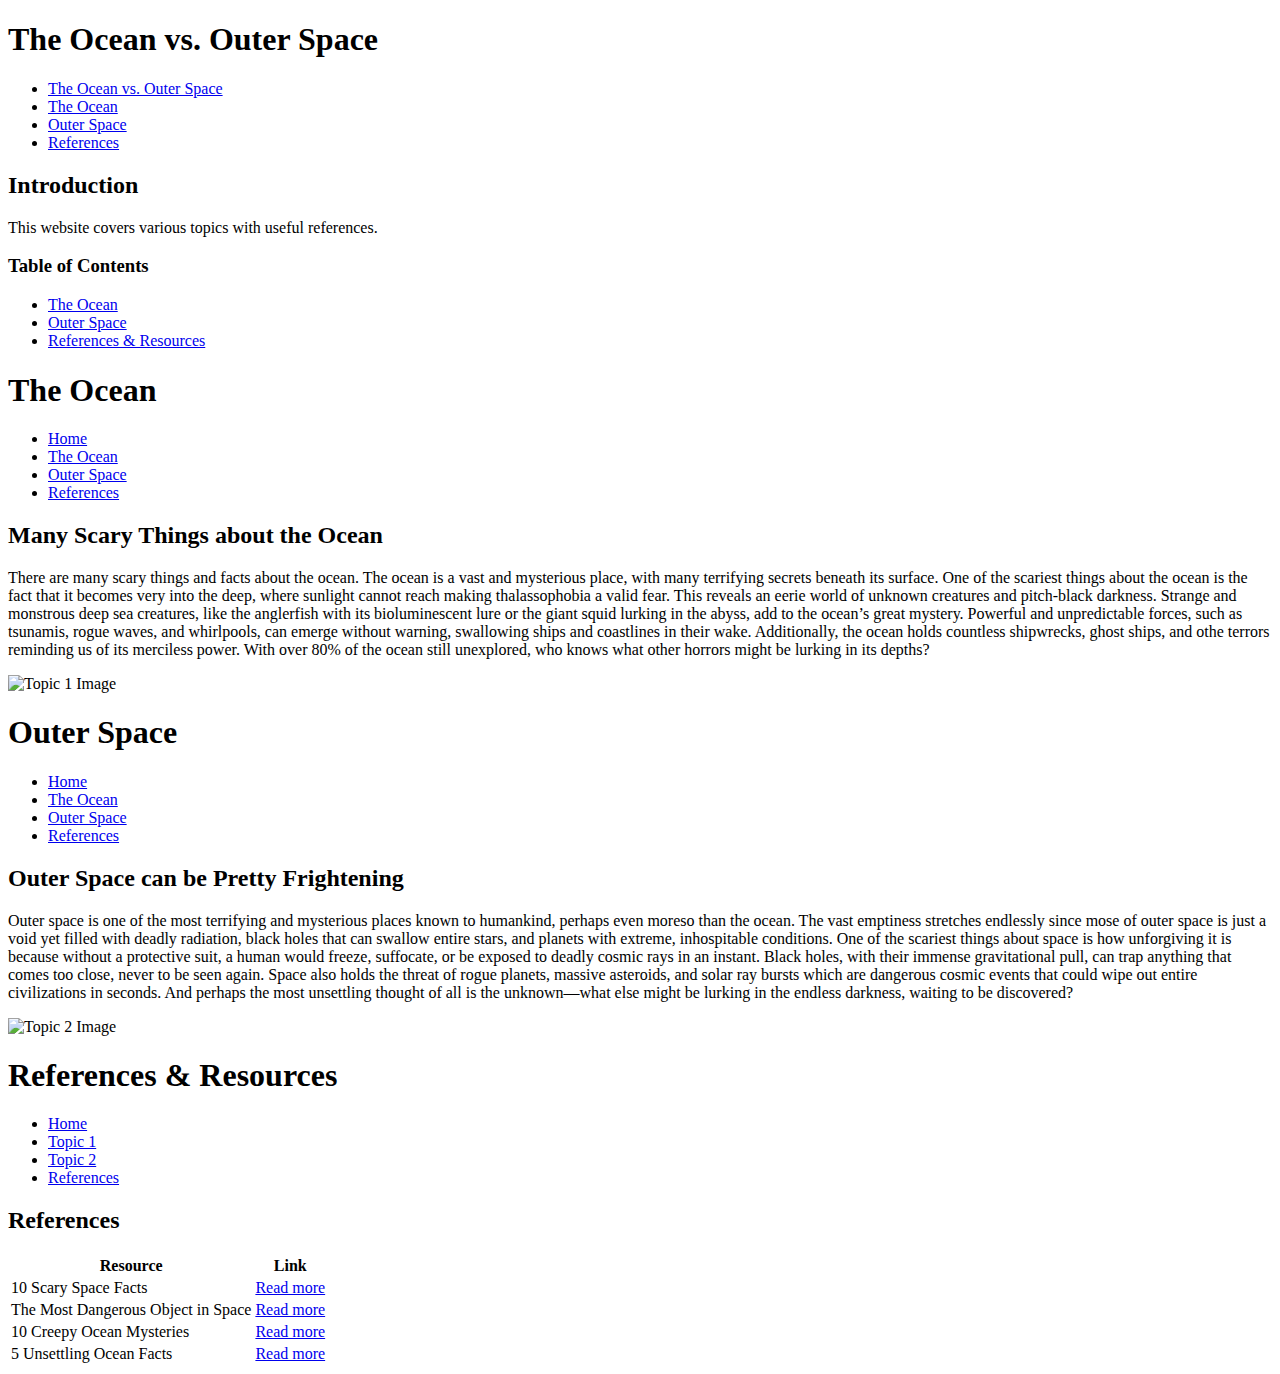
==== index.html @ 81231b38 "Rename Komlan.HTML to index.html" ====
<!-- index.html (Homepage) -->
<!DOCTYPE html>
<html lang="en">
<head>
  <meta charset="UTF-8">
    <meta name="viewport" content="width=device-width, initial-scale=1.0">
    <title>The Ocean vs. Outer Space What's Scarier</title>
    <link rel="stylesheet" href="style.css">
</head>
<body>
    <header>
        <h1>The Ocean vs. Outer Space</h1>
    </header>
    <div class="container">
        <nav class="sidebar">
            <ul>
                <li><a href="index.html">The Ocean vs. Outer Space</a></li>
                <li><a href="the_ocean.html">The Ocean</a></li>
                <li><a href="outer_space.html">Outer Space</a></li>
                <li><a href="references.html">References</a></li>
            </ul>
        </nav>
        <main class="content">
            <h2>Introduction</h2>
            <p>This website covers various topics with useful references.</p>
            <h3>Table of Contents</h3>
            <ul>
                <li><a href="the_ocean.html">The Ocean</a></li>
                <li><a href="outer_space.html">Outer Space</a></li>
                <li><a href="references.html">References & Resources</a></li>
            </ul>
        </main>
    </div>
</body>
</html>

<!-- topic1.html (Topic Page 1) -->
<!DOCTYPE html>
<html lang="en">
<head>
    <meta charset="UTF-8">
    <meta name="viewport" content="width=device-width, initial-scale=1.0">
    <title>The Ocean</title>
    <link rel="stylesheet" href="style.css">
</head>
<body>
    <header>
        <h1>The Ocean</h1>
    </header>
    <div class="container">
        <nav class="sidebar">
            <ul>
                <li><a href="index.html">Home</a></li>
                <li><a href="the_ocean.html">The Ocean</a></li>
                <li><a href="outer_space.html">Outer Space</a></li>
                <li><a href="references.html">References</a></li>
            </ul>
        </nav>
        <main class="content">
            <h2>Many Scary Things about the Ocean</h2>
            <p>There are many scary things and facts about the ocean. The ocean is a vast and mysterious place, with many terrifying secrets beneath its surface. One of the scariest things about the ocean is the fact that it becomes very into the deep, where sunlight cannot reach making thalassophobia a valid fear. This reveals an eerie world of unknown creatures and pitch-black darkness. Strange and monstrous deep sea creatures, like the anglerfish with its bioluminescent lure or the giant squid lurking in the abyss, add to the ocean’s great mystery. Powerful and unpredictable forces, such as tsunamis, rogue waves, and whirlpools, can emerge without warning, swallowing ships and coastlines in their wake. Additionally, the ocean holds countless shipwrecks, ghost ships, and othe terrors reminding us of its merciless power. With over 80% of the ocean still unexplored, who knows what other horrors might be lurking in its depths?</p>
            <img src="images/topic1.jpg" alt="Topic 1 Image">
        </main>
    </div>
</body>
</html>

<!-- topic2.html (Topic Page 2) -->
<!DOCTYPE html>
<html lang="en">
<head>
    <meta charset="UTF-8">
    <meta name="viewport" content="width=device-width, initial-scale=1.0">
    <title>Outer Space</title>
    <link rel="stylesheet" href="style.css">
</head>
<body>
    <header>
        <h1>Outer Space</h1>
    </header>
    <div class="container">
        <nav class="sidebar">
            <ul>
                <li><a href="index.html">Home</a></li>
                <li><a href="the_ocean.html">The Ocean</a></li>
                <li><a href="outer_space.html">Outer Space</a></li>
                <li><a href="references.html">References</a></li>
            </ul>
        </nav>
        <main class="content">
            <h2>Outer Space can be Pretty Frightening</h2>
            <p>Outer space is one of the most terrifying and mysterious places known to humankind, perhaps even moreso than the ocean. The vast emptiness stretches endlessly since mose of outer space is just a void yet filled with deadly radiation, black holes that can swallow entire stars, and planets with extreme, inhospitable conditions. One of the scariest things about space is how unforgiving it is because without a protective suit, a human would freeze, suffocate, or be exposed to deadly cosmic rays in an instant. Black holes, with their immense gravitational pull, can trap anything that comes too close, never to be seen again. Space also holds the threat of rogue planets, massive asteroids, and solar ray bursts which are dangerous cosmic events that could wipe out entire civilizations in seconds. And perhaps the most unsettling thought of all is the unknown—what else might be lurking in the endless darkness, waiting to be discovered?</p>
            <img src="images/topic2.jpg" alt="Topic 2 Image">
        </main>
    </div>
</body>
</html>

<!-- references.html (References Page) -->
<!DOCTYPE html>
<html lang="en">
<head>
    <meta charset="UTF-8">
    <meta name="viewport" content="width=device-width, initial-scale=1.0">
    <title>References</title>
    <link rel="stylesheet" href="style.css">
</head>
<body>
    <header>
        <h1>References & Resources</h1>
    </header>
    <div class="container">
        <nav class="sidebar">
            <ul>
                <li><a href="index.html">Home</a></li>
                <li><a href="topic1.html">Topic 1</a></li>
                <li><a href="topic2.html">Topic 2</a></li>
                <li><a href="references.html">References</a></li>
            </ul>
        </nav>
        <main class="content">
            <h2>References</h2>
            <table>
                <tr>
                    <th>Resource</th>
                    <th>Link</th>
                </tr>
                <tr>
                    <td>10 Scary Space Facts</td>
                    <td><a href="https://spacecurios.com/blogs/blog/10-scary-space-facts-that-will-change-how-you-think-about-outer-space" target="_blank">Read more</a></td>
                </tr>
                <tr>
                    <td>The Most Dangerous Object in Space</td>
                    <td><a href="https://www.businesstoday.in/visualstories/news/100-miles-wide-the-most-dangerous-object-in-space-isnt-a-black-hole-177286-08-10-2024" target="_blank">Read more</a></td>
                </tr>
                <tr>
                    <td>10 Creepy Ocean Mysteries</td>
                    <td><a href="https://listverse.com/2024/02/05/10-incredibly-creepy-things-we-still-dont-know-about-the-ocean/" target="_blank">Read more</a></td>
                </tr>
                <tr>
                    <td>5 Unsettling Ocean Facts</td>
                    <td><a href="https://thedaily.case.edu/5-unsettling-facts-you-might-not-know-about-the-ocean/" target="_blank">Read more</a></td>
                </tr>
            </table>
        </main>
    </div>
</body>
</html>
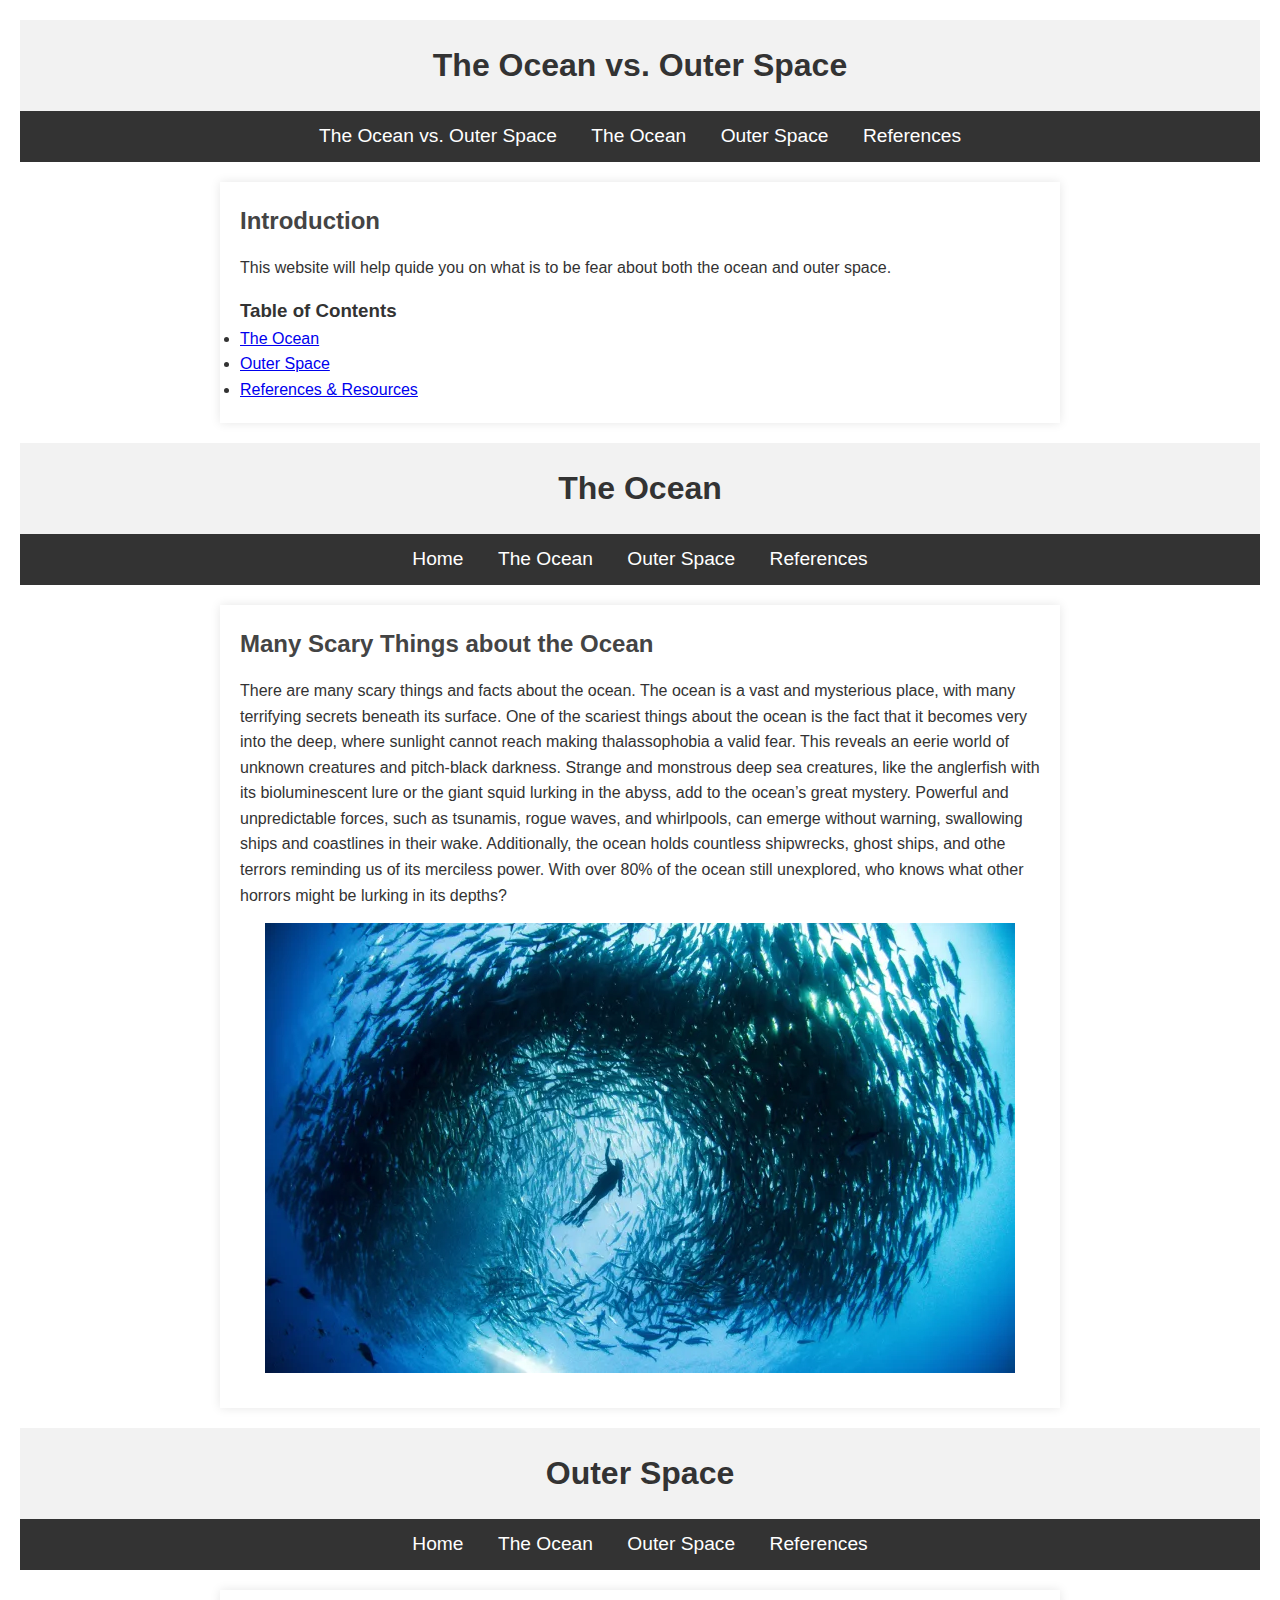
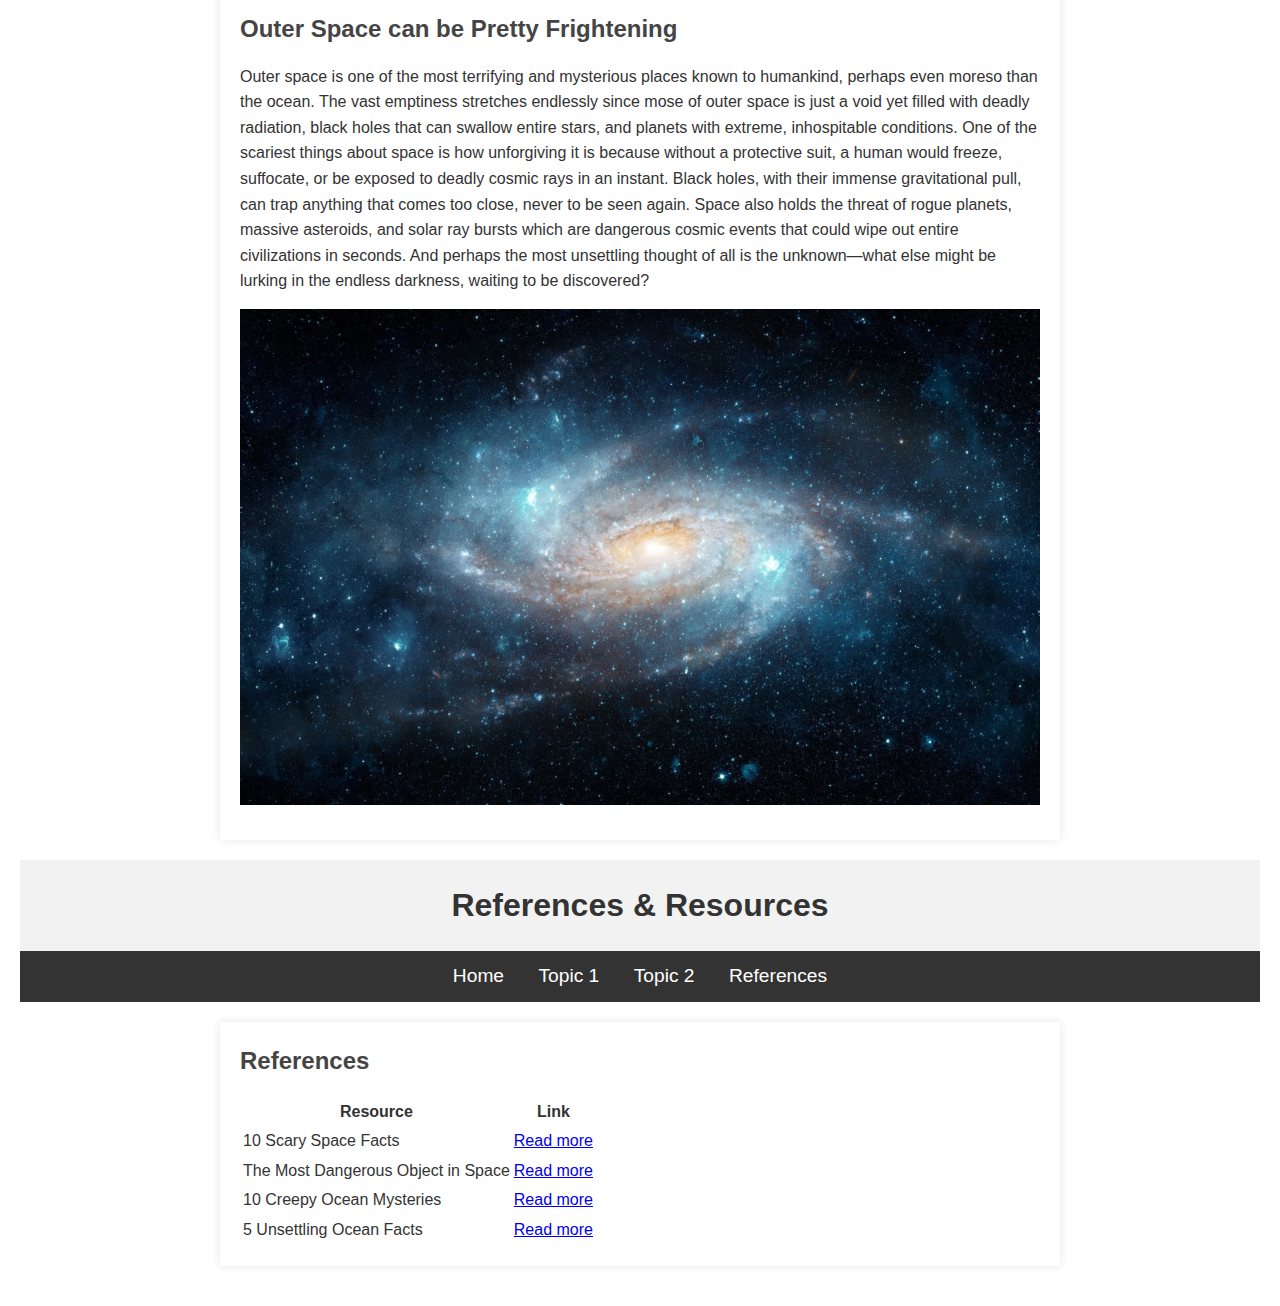
==== commit afa3c246: "Update and rename komlan.html to index.html" ====
--- a/index.html
+++ b/index.html
@@ -1,148 +1,148 @@
-<!-- index.html (Homepage) -->
-<!DOCTYPE html>
-<html lang="en">
-<head>
-  <meta charset="UTF-8">
-    <meta name="viewport" content="width=device-width, initial-scale=1.0">
-    <title>The Ocean vs. Outer Space What's Scarier</title>
-    <link rel="stylesheet" href="style.css">
-</head>
-<body>
-    <header>
-        <h1>The Ocean vs. Outer Space</h1>
-    </header>
-    <div class="container">
-        <nav class="sidebar">
-            <ul>
-                <li><a href="index.html">The Ocean vs. Outer Space</a></li>
-                <li><a href="the_ocean.html">The Ocean</a></li>
-                <li><a href="outer_space.html">Outer Space</a></li>
-                <li><a href="references.html">References</a></li>
-            </ul>
-        </nav>
-        <main class="content">
-            <h2>Introduction</h2>
-            <p>This website covers various topics with useful references.</p>
-            <h3>Table of Contents</h3>
-            <ul>
-                <li><a href="the_ocean.html">The Ocean</a></li>
-                <li><a href="outer_space.html">Outer Space</a></li>
-                <li><a href="references.html">References & Resources</a></li>
-            </ul>
-        </main>
-    </div>
-</body>
-</html>
-
-<!-- topic1.html (Topic Page 1) -->
-<!DOCTYPE html>
-<html lang="en">
-<head>
-    <meta charset="UTF-8">
-    <meta name="viewport" content="width=device-width, initial-scale=1.0">
-    <title>The Ocean</title>
-    <link rel="stylesheet" href="style.css">
-</head>
-<body>
-    <header>
-        <h1>The Ocean</h1>
-    </header>
-    <div class="container">
-        <nav class="sidebar">
-            <ul>
-                <li><a href="index.html">Home</a></li>
-                <li><a href="the_ocean.html">The Ocean</a></li>
-                <li><a href="outer_space.html">Outer Space</a></li>
-                <li><a href="references.html">References</a></li>
-            </ul>
-        </nav>
-        <main class="content">
-            <h2>Many Scary Things about the Ocean</h2>
-            <p>There are many scary things and facts about the ocean. The ocean is a vast and mysterious place, with many terrifying secrets beneath its surface. One of the scariest things about the ocean is the fact that it becomes very into the deep, where sunlight cannot reach making thalassophobia a valid fear. This reveals an eerie world of unknown creatures and pitch-black darkness. Strange and monstrous deep sea creatures, like the anglerfish with its bioluminescent lure or the giant squid lurking in the abyss, add to the ocean’s great mystery. Powerful and unpredictable forces, such as tsunamis, rogue waves, and whirlpools, can emerge without warning, swallowing ships and coastlines in their wake. Additionally, the ocean holds countless shipwrecks, ghost ships, and othe terrors reminding us of its merciless power. With over 80% of the ocean still unexplored, who knows what other horrors might be lurking in its depths?</p>
-            <img src="images/topic1.jpg" alt="Topic 1 Image">
-        </main>
-    </div>
-</body>
-</html>
-
-<!-- topic2.html (Topic Page 2) -->
-<!DOCTYPE html>
-<html lang="en">
-<head>
-    <meta charset="UTF-8">
-    <meta name="viewport" content="width=device-width, initial-scale=1.0">
-    <title>Outer Space</title>
-    <link rel="stylesheet" href="style.css">
-</head>
-<body>
-    <header>
-        <h1>Outer Space</h1>
-    </header>
-    <div class="container">
-        <nav class="sidebar">
-            <ul>
-                <li><a href="index.html">Home</a></li>
-                <li><a href="the_ocean.html">The Ocean</a></li>
-                <li><a href="outer_space.html">Outer Space</a></li>
-                <li><a href="references.html">References</a></li>
-            </ul>
-        </nav>
-        <main class="content">
-            <h2>Outer Space can be Pretty Frightening</h2>
-            <p>Outer space is one of the most terrifying and mysterious places known to humankind, perhaps even moreso than the ocean. The vast emptiness stretches endlessly since mose of outer space is just a void yet filled with deadly radiation, black holes that can swallow entire stars, and planets with extreme, inhospitable conditions. One of the scariest things about space is how unforgiving it is because without a protective suit, a human would freeze, suffocate, or be exposed to deadly cosmic rays in an instant. Black holes, with their immense gravitational pull, can trap anything that comes too close, never to be seen again. Space also holds the threat of rogue planets, massive asteroids, and solar ray bursts which are dangerous cosmic events that could wipe out entire civilizations in seconds. And perhaps the most unsettling thought of all is the unknown—what else might be lurking in the endless darkness, waiting to be discovered?</p>
-            <img src="images/topic2.jpg" alt="Topic 2 Image">
-        </main>
-    </div>
-</body>
-</html>
-
-<!-- references.html (References Page) -->
-<!DOCTYPE html>
-<html lang="en">
-<head>
-    <meta charset="UTF-8">
-    <meta name="viewport" content="width=device-width, initial-scale=1.0">
-    <title>References</title>
-    <link rel="stylesheet" href="style.css">
-</head>
-<body>
-    <header>
-        <h1>References & Resources</h1>
-    </header>
-    <div class="container">
-        <nav class="sidebar">
-            <ul>
-                <li><a href="index.html">Home</a></li>
-                <li><a href="topic1.html">Topic 1</a></li>
-                <li><a href="topic2.html">Topic 2</a></li>
-                <li><a href="references.html">References</a></li>
-            </ul>
-        </nav>
-        <main class="content">
-            <h2>References</h2>
-            <table>
-                <tr>
-                    <th>Resource</th>
-                    <th>Link</th>
-                </tr>
-                <tr>
-                    <td>10 Scary Space Facts</td>
-                    <td><a href="https://spacecurios.com/blogs/blog/10-scary-space-facts-that-will-change-how-you-think-about-outer-space" target="_blank">Read more</a></td>
-                </tr>
-                <tr>
-                    <td>The Most Dangerous Object in Space</td>
-                    <td><a href="https://www.businesstoday.in/visualstories/news/100-miles-wide-the-most-dangerous-object-in-space-isnt-a-black-hole-177286-08-10-2024" target="_blank">Read more</a></td>
-                </tr>
-                <tr>
-                    <td>10 Creepy Ocean Mysteries</td>
-                    <td><a href="https://listverse.com/2024/02/05/10-incredibly-creepy-things-we-still-dont-know-about-the-ocean/" target="_blank">Read more</a></td>
-                </tr>
-                <tr>
-                    <td>5 Unsettling Ocean Facts</td>
-                    <td><a href="https://thedaily.case.edu/5-unsettling-facts-you-might-not-know-about-the-ocean/" target="_blank">Read more</a></td>
-                </tr>
-            </table>
-        </main>
-    </div>
-</body>
-</html>
+<!-- index.html (Homepage) -->
+<!DOCTYPE html>
+<html lang="en">
+<head>
+  <meta charset="UTF-8">
+    <meta name="viewport" content="width=device-width, initial-scale=1.0">
+    <title>The Ocean vs. Outer Space What's Scarier</title>
+    <link rel="stylesheet" href="komlan.css">
+</head>
+<body class="home">
+    <header>
+        <h1>The Ocean vs. Outer Space</h1>
+    </header>
+    <div class="container">
+        <nav class="sidebar">
+            <ul>
+                <li><a href="komlan.html">The Ocean vs. Outer Space</a></li>
+                <li><a href="komlan2.html">The Ocean</a></li>
+                <li><a href="komlan3.html">Outer Space</a></li>
+                <li><a href="references.html">References</a></li>
+            </ul>
+        </nav>
+        <main class="content">
+            <h2>Introduction</h2>
+            <p>This website will help quide you on what is to be fear about both the ocean and outer space.</p>
+            <h3>Table of Contents</h3>
+            <ul>
+                <li><a href="komlan2.html">The Ocean</a></li>
+                <li><a href="komlan3.html">Outer Space</a></li>
+                <li><a href="references.html">References & Resources</a></li>
+            </ul>
+        </main>
+    </div>
+</body>
+</html>
+
+<!-- komlan2.html (Topic Page 1) -->
+<!DOCTYPE html>
+<html lang="en">
+<head>
+    <meta charset="UTF-8">
+    <meta name="viewport" content="width=device-width, initial-scale=1.0">
+    <title>The Ocean</title>
+    <link rel="stylesheet" href="style.css">
+</head>
+<body class="ocean">
+    <header>
+        <h1>The Ocean</h1>
+    </header>
+    <div class="container">
+        <nav class="sidebar">
+            <ul>
+                <li><a href="komlan.html">Home</a></li>
+                <li><a href="komlan2.html">The Ocean</a></li>
+                <li><a href="komlan3.html">Outer Space</a></li>
+                <li><a href="references.html">References</a></li>
+            </ul>
+        </nav>
+        <main class="content">
+            <h2>Many Scary Things about the Ocean</h2>
+            <p>There are many scary things and facts about the ocean. The ocean is a vast and mysterious place, with many terrifying secrets beneath its surface. One of the scariest things about the ocean is the fact that it becomes very into the deep, where sunlight cannot reach making thalassophobia a valid fear. This reveals an eerie world of unknown creatures and pitch-black darkness. Strange and monstrous deep sea creatures, like the anglerfish with its bioluminescent lure or the giant squid lurking in the abyss, add to the ocean’s great mystery. Powerful and unpredictable forces, such as tsunamis, rogue waves, and whirlpools, can emerge without warning, swallowing ships and coastlines in their wake. Additionally, the ocean holds countless shipwrecks, ghost ships, and othe terrors reminding us of its merciless power. With over 80% of the ocean still unexplored, who knows what other horrors might be lurking in its depths?</p>
+            <img src="ocean.jpg" alt="The Ocean">
+        </main>
+    </div>
+</body>
+</html>
+
+<!-- topic2.html (Topic Page 2) -->
+<!DOCTYPE html>
+<html lang="en">
+<head>
+    <meta charset="UTF-8">
+    <meta name="viewport" content="width=device-width, initial-scale=1.0">
+    <title>Outer Space</title>
+    <link rel="stylesheet" href="style.css">
+</head>
+<body class="outerspace">
+    <header>
+        <h1>Outer Space</h1>
+    </header>
+    <div class="container">
+        <nav class="sidebar">
+            <ul>
+                <li><a href="komlan.html">Home</a></li>
+                <li><a href="komlan2.html">The Ocean</a></li>
+                <li><a href="komlan3.html">Outer Space</a></li>
+                <li><a href="references.html">References</a></li>
+            </ul>
+        </nav>
+        <main class="content">
+            <h2>Outer Space can be Pretty Frightening</h2>
+            <p>Outer space is one of the most terrifying and mysterious places known to humankind, perhaps even moreso than the ocean. The vast emptiness stretches endlessly since mose of outer space is just a void yet filled with deadly radiation, black holes that can swallow entire stars, and planets with extreme, inhospitable conditions. One of the scariest things about space is how unforgiving it is because without a protective suit, a human would freeze, suffocate, or be exposed to deadly cosmic rays in an instant. Black holes, with their immense gravitational pull, can trap anything that comes too close, never to be seen again. Space also holds the threat of rogue planets, massive asteroids, and solar ray bursts which are dangerous cosmic events that could wipe out entire civilizations in seconds. And perhaps the most unsettling thought of all is the unknown—what else might be lurking in the endless darkness, waiting to be discovered?</p>
+            <img src="outer_space.jpg" alt="Outer Space">
+        </main>
+    </div>
+</body>
+</html>
+
+<!-- references.html (References Page) -->
+<!DOCTYPE html>
+<html lang="en">
+<head>
+    <meta charset="UTF-8">
+    <meta name="viewport" content="width=device-width, initial-scale=1.0">
+    <title>References</title>
+    <link rel="stylesheet" href="style.css">
+</head>
+<body>
+    <header>
+        <h1>References & Resources</h1>
+    </header>
+    <div class="container">
+        <nav class="sidebar">
+            <ul>
+                <li><a href="komlan.html">Home</a></li>
+                <li><a href="komlan2.html">Topic 1</a></li>
+                <li><a href="komlan3.html">Topic 2</a></li>
+                <li><a href="references.html">References</a></li>
+            </ul>
+        </nav>
+        <main class="content">
+            <h2>References</h2>
+            <table>
+                <tr>
+                    <th>Resource</th>
+                    <th>Link</th>
+                </tr>
+                <tr>
+                    <td>10 Scary Space Facts</td>
+                    <td><a href="https://spacecurios.com/blogs/blog/10-scary-space-facts-that-will-change-how-you-think-about-outer-space" target="_blank">Read more</a></td>
+                </tr>
+                <tr>
+                    <td>The Most Dangerous Object in Space</td>
+                    <td><a href="https://www.businesstoday.in/visualstories/news/100-miles-wide-the-most-dangerous-object-in-space-isnt-a-black-hole-177286-08-10-2024" target="_blank">Read more</a></td>
+                </tr>
+                <tr>
+                    <td>10 Creepy Ocean Mysteries</td>
+                    <td><a href="https://listverse.com/2024/02/05/10-incredibly-creepy-things-we-still-dont-know-about-the-ocean/" target="_blank">Read more</a></td>
+                </tr>
+                <tr>
+                    <td>5 Unsettling Ocean Facts</td>
+                    <td><a href="https://thedaily.case.edu/5-unsettling-facts-you-might-not-know-about-the-ocean/" target="_blank">Read more</a></td>
+                </tr>
+            </table>
+        </main>
+    </div>
+</body>
+</html>
--- a/komlan.css
+++ b/komlan.css
@@ -0,0 +1,127 @@
+/* Reset some basic elements */
+body, h1, h2, h3, p, ul, li {
+    margin: 0;
+    padding: 0;
+    box-sizing: border-box;
+}
+
+/* General Body Styling */
+body {
+    font-family: Arial, sans-serif;
+    background-color: #ffffff;
+    color: #333333;
+    line-height: 1.6;
+    padding: 20px;
+}
+
+/* Header Styling */
+header {
+    background-color: #f2f2f2;
+    padding: 20px 0;
+    text-align: center;
+}
+
+header h1 {
+    color: #333333;
+    font-size: 2em;
+}
+
+/* Navigation Bar Styling */
+nav {
+    background-color: #333333;
+    text-align: center;
+    padding: 10px 0;
+}
+
+nav ul {
+    list-style: none;
+}
+
+nav ul li {
+    display: inline;
+    margin: 0 15px;
+}
+
+nav ul li a {
+    color: #ffffff;
+    text-decoration: none;
+    font-size: 1.2em;
+}
+
+nav ul li a:hover {
+    text-decoration: underline;
+}
+
+/* Main Content Styling */
+main {
+    max-width: 800px;
+    margin: 20px auto;
+    padding: 20px;
+    background-color: #ffffff;
+    box-shadow: 0 0 10px rgba(0,0,0,0.1);
+}
+
+main h2 {
+    color: #444444;
+    margin-bottom: 15px;
+}
+
+main p {
+    margin-bottom: 15px;
+}
+
+main img {
+    max-width: 100%;
+    height: auto;
+    display: block;
+    margin: 0 auto 15px;
+}
+
+/* Footer Styling */
+footer {
+    background-color: #f2f2f2;
+    text-align: center;
+    padding: 10px 0;
+    margin-top: 20px;
+    font-size: 0.9em;
+}
+
+/* Responsive Design */
+@media (max-width: 600px) {
+    body {
+        padding: 10px;
+    }
+
+    main {
+        padding: 15px;
+    }
+
+    nav ul li {
+        display: block;
+        margin: 10px 0;
+    }
+}
+
+.home {
+    background-image: url('home-bg.jpg');
+    background-size: cover;
+    background-position: center;
+}
+
+.ocean {
+    background-image: url('ocean.jpg');
+    background-size: cover;
+    background-position: center;
+}
+
+.outerspace {
+    background-image: url('outer_space.jpg');
+    background-size: cover;
+    background-color: #0000cc
+    background-position: center;
+}
+
+.references-page {
+    background-image: url('references-bg.jpg');
+    background-position: center;
+}
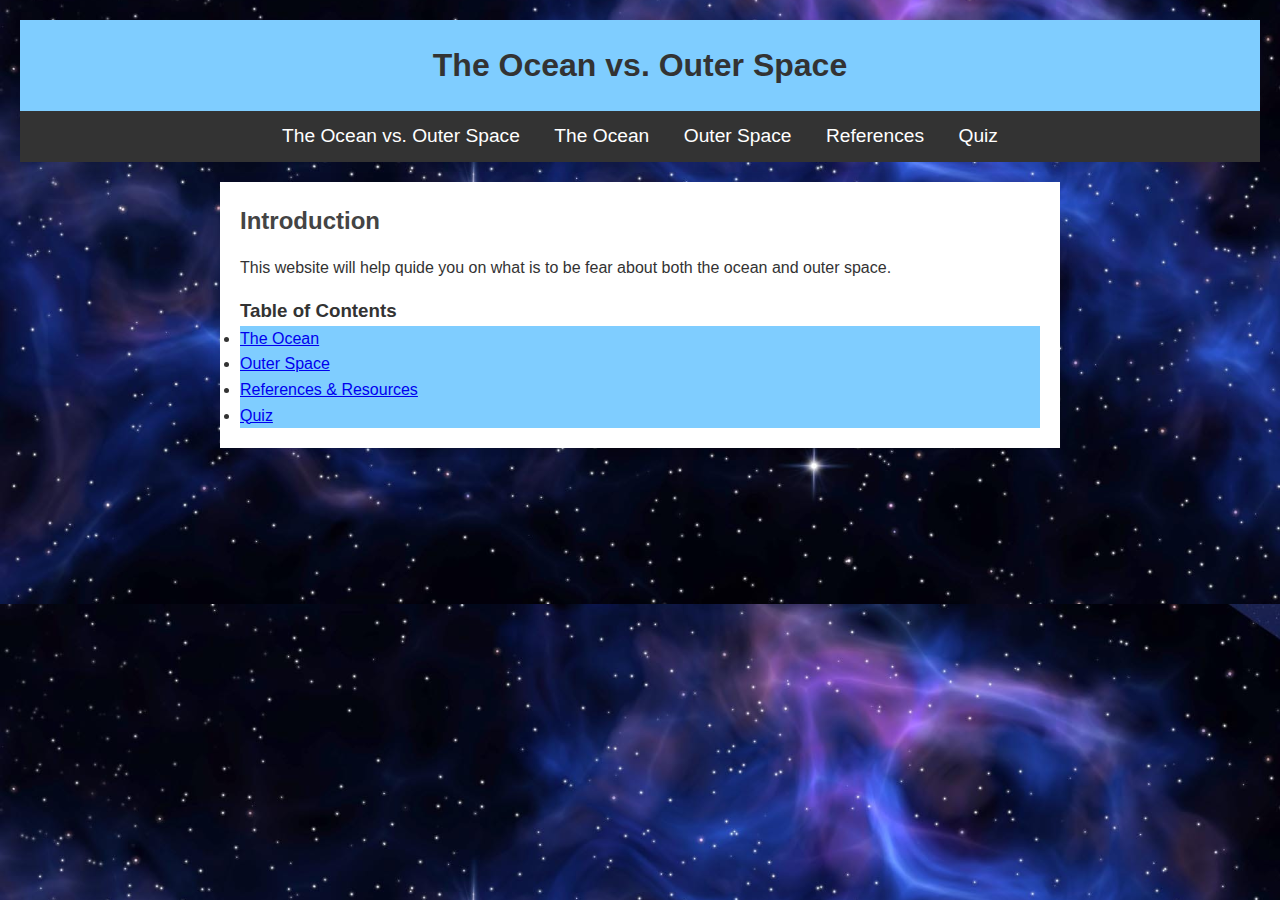
==== commit c5fd0b8c: "Update and rename komlan.html to index.html" ====
--- a/index.html
+++ b/index.html
@@ -18,131 +18,21 @@
                 <li><a href="komlan2.html">The Ocean</a></li>
                 <li><a href="komlan3.html">Outer Space</a></li>
                 <li><a href="references.html">References</a></li>
+                <li><a href="komlanquiz.html">Quiz</a></li>
             </ul>
         </nav>
         <main class="content">
             <h2>Introduction</h2>
             <p>This website will help quide you on what is to be fear about both the ocean and outer space.</p>
             <h3>Table of Contents</h3>
-            <ul>
+            <ul style= "background-color: #7fcdff;">
                 <li><a href="komlan2.html">The Ocean</a></li>
                 <li><a href="komlan3.html">Outer Space</a></li>
                 <li><a href="references.html">References & Resources</a></li>
+                <li><a href="komlanquiz.html">Quiz</a></li>
             </ul>
         </main>
     </div>
 </body>
 </html>
 
-<!-- komlan2.html (Topic Page 1) -->
-<!DOCTYPE html>
-<html lang="en">
-<head>
-    <meta charset="UTF-8">
-    <meta name="viewport" content="width=device-width, initial-scale=1.0">
-    <title>The Ocean</title>
-    <link rel="stylesheet" href="style.css">
-</head>
-<body class="ocean">
-    <header>
-        <h1>The Ocean</h1>
-    </header>
-    <div class="container">
-        <nav class="sidebar">
-            <ul>
-                <li><a href="komlan.html">Home</a></li>
-                <li><a href="komlan2.html">The Ocean</a></li>
-                <li><a href="komlan3.html">Outer Space</a></li>
-                <li><a href="references.html">References</a></li>
-            </ul>
-        </nav>
-        <main class="content">
-            <h2>Many Scary Things about the Ocean</h2>
-            <p>There are many scary things and facts about the ocean. The ocean is a vast and mysterious place, with many terrifying secrets beneath its surface. One of the scariest things about the ocean is the fact that it becomes very into the deep, where sunlight cannot reach making thalassophobia a valid fear. This reveals an eerie world of unknown creatures and pitch-black darkness. Strange and monstrous deep sea creatures, like the anglerfish with its bioluminescent lure or the giant squid lurking in the abyss, add to the ocean’s great mystery. Powerful and unpredictable forces, such as tsunamis, rogue waves, and whirlpools, can emerge without warning, swallowing ships and coastlines in their wake. Additionally, the ocean holds countless shipwrecks, ghost ships, and othe terrors reminding us of its merciless power. With over 80% of the ocean still unexplored, who knows what other horrors might be lurking in its depths?</p>
-            <img src="ocean.jpg" alt="The Ocean">
-        </main>
-    </div>
-</body>
-</html>
-
-<!-- topic2.html (Topic Page 2) -->
-<!DOCTYPE html>
-<html lang="en">
-<head>
-    <meta charset="UTF-8">
-    <meta name="viewport" content="width=device-width, initial-scale=1.0">
-    <title>Outer Space</title>
-    <link rel="stylesheet" href="style.css">
-</head>
-<body class="outerspace">
-    <header>
-        <h1>Outer Space</h1>
-    </header>
-    <div class="container">
-        <nav class="sidebar">
-            <ul>
-                <li><a href="komlan.html">Home</a></li>
-                <li><a href="komlan2.html">The Ocean</a></li>
-                <li><a href="komlan3.html">Outer Space</a></li>
-                <li><a href="references.html">References</a></li>
-            </ul>
-        </nav>
-        <main class="content">
-            <h2>Outer Space can be Pretty Frightening</h2>
-            <p>Outer space is one of the most terrifying and mysterious places known to humankind, perhaps even moreso than the ocean. The vast emptiness stretches endlessly since mose of outer space is just a void yet filled with deadly radiation, black holes that can swallow entire stars, and planets with extreme, inhospitable conditions. One of the scariest things about space is how unforgiving it is because without a protective suit, a human would freeze, suffocate, or be exposed to deadly cosmic rays in an instant. Black holes, with their immense gravitational pull, can trap anything that comes too close, never to be seen again. Space also holds the threat of rogue planets, massive asteroids, and solar ray bursts which are dangerous cosmic events that could wipe out entire civilizations in seconds. And perhaps the most unsettling thought of all is the unknown—what else might be lurking in the endless darkness, waiting to be discovered?</p>
-            <img src="outer_space.jpg" alt="Outer Space">
-        </main>
-    </div>
-</body>
-</html>
-
-<!-- references.html (References Page) -->
-<!DOCTYPE html>
-<html lang="en">
-<head>
-    <meta charset="UTF-8">
-    <meta name="viewport" content="width=device-width, initial-scale=1.0">
-    <title>References</title>
-    <link rel="stylesheet" href="style.css">
-</head>
-<body>
-    <header>
-        <h1>References & Resources</h1>
-    </header>
-    <div class="container">
-        <nav class="sidebar">
-            <ul>
-                <li><a href="komlan.html">Home</a></li>
-                <li><a href="komlan2.html">Topic 1</a></li>
-                <li><a href="komlan3.html">Topic 2</a></li>
-                <li><a href="references.html">References</a></li>
-            </ul>
-        </nav>
-        <main class="content">
-            <h2>References</h2>
-            <table>
-                <tr>
-                    <th>Resource</th>
-                    <th>Link</th>
-                </tr>
-                <tr>
-                    <td>10 Scary Space Facts</td>
-                    <td><a href="https://spacecurios.com/blogs/blog/10-scary-space-facts-that-will-change-how-you-think-about-outer-space" target="_blank">Read more</a></td>
-                </tr>
-                <tr>
-                    <td>The Most Dangerous Object in Space</td>
-                    <td><a href="https://www.businesstoday.in/visualstories/news/100-miles-wide-the-most-dangerous-object-in-space-isnt-a-black-hole-177286-08-10-2024" target="_blank">Read more</a></td>
-                </tr>
-                <tr>
-                    <td>10 Creepy Ocean Mysteries</td>
-                    <td><a href="https://listverse.com/2024/02/05/10-incredibly-creepy-things-we-still-dont-know-about-the-ocean/" target="_blank">Read more</a></td>
-                </tr>
-                <tr>
-                    <td>5 Unsettling Ocean Facts</td>
-                    <td><a href="https://thedaily.case.edu/5-unsettling-facts-you-might-not-know-about-the-ocean/" target="_blank">Read more</a></td>
-                </tr>
-            </table>
-        </main>
-    </div>
-</body>
-</html>
--- a/komlan.css
+++ b/komlan.css
@@ -16,7 +16,7 @@
 
 /* Header Styling */
 header {
-    background-color: #f2f2f2;
+    background-color: #7fcdff;
     padding: 20px 0;
     text-align: center;
 }
@@ -103,21 +103,20 @@
 }
 
 .home {
-    background-image: url('home-bg.jpg');
+    background-image: url('outer_space3.jpg');
     background-size: cover;
     background-position: center;
 }
 
 .ocean {
-    background-image: url('ocean.jpg');
+    background-image: url('ocean2.jpg');
     background-size: cover;
     background-position: center;
 }
 
 .outerspace {
-    background-image: url('outer_space.jpg');
+    background-image: url('outer_space2.jpg');
     background-size: cover;
-    background-color: #0000cc
     background-position: center;
 }
 
@@ -125,3 +124,9 @@
     background-image: url('references-bg.jpg');
     background-position: center;
 }
+
+.quiz {
+    background-image: url('ocean3.jpg');
+    background-position: center;
+    background-size: auto
+}
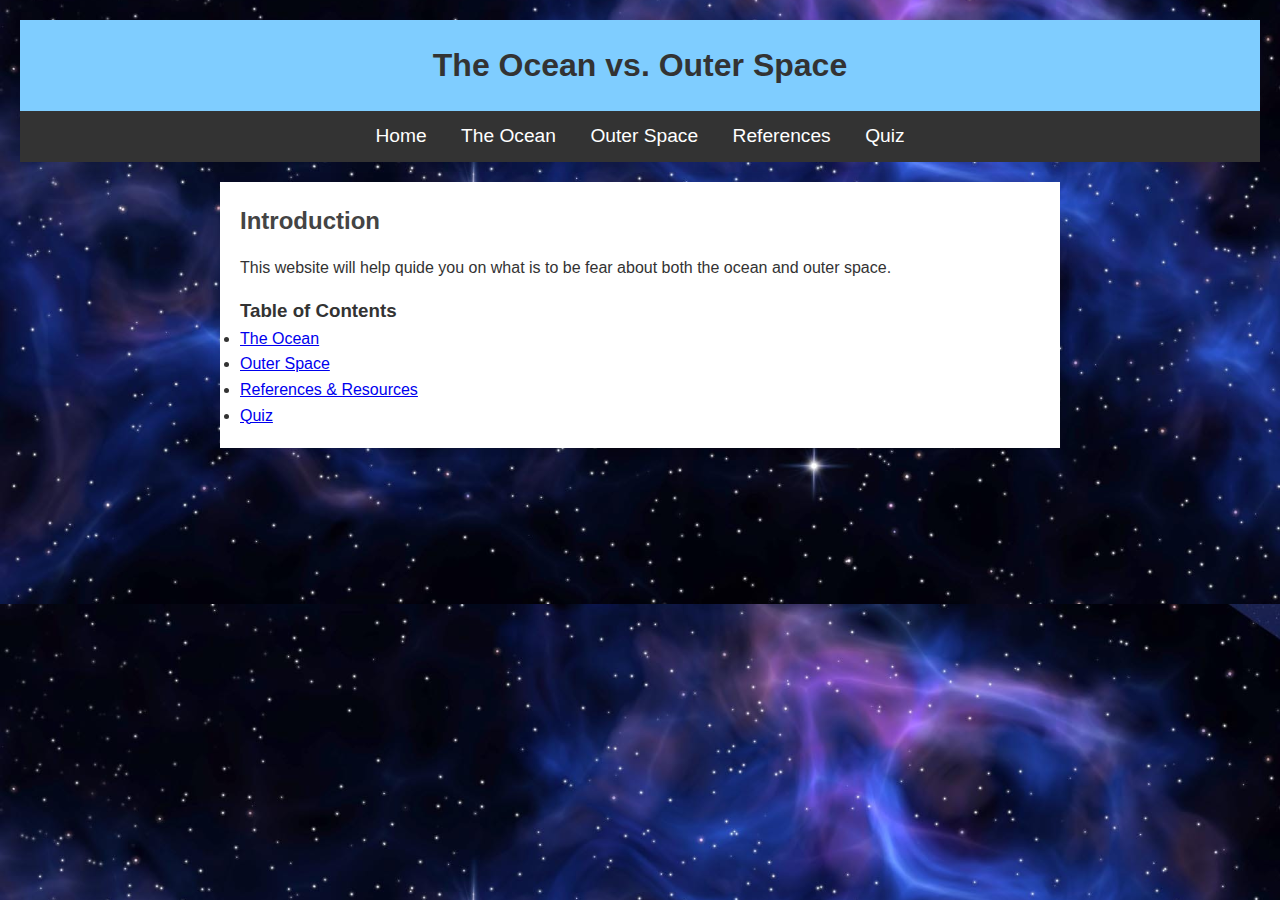
==== commit 1241fb92: "Update and rename komlan.html to index.html" ====
--- a/index.html
+++ b/index.html
@@ -14,7 +14,7 @@
     <div class="container">
         <nav class="sidebar">
             <ul>
-                <li><a href="komlan.html">The Ocean vs. Outer Space</a></li>
+                <li><a href="komlan.html">Home</a></li>
                 <li><a href="komlan2.html">The Ocean</a></li>
                 <li><a href="komlan3.html">Outer Space</a></li>
                 <li><a href="references.html">References</a></li>
@@ -25,7 +25,7 @@
             <h2>Introduction</h2>
             <p>This website will help quide you on what is to be fear about both the ocean and outer space.</p>
             <h3>Table of Contents</h3>
-            <ul style= "background-color: #7fcdff;">
+            <ul>
                 <li><a href="komlan2.html">The Ocean</a></li>
                 <li><a href="komlan3.html">Outer Space</a></li>
                 <li><a href="references.html">References & Resources</a></li>
